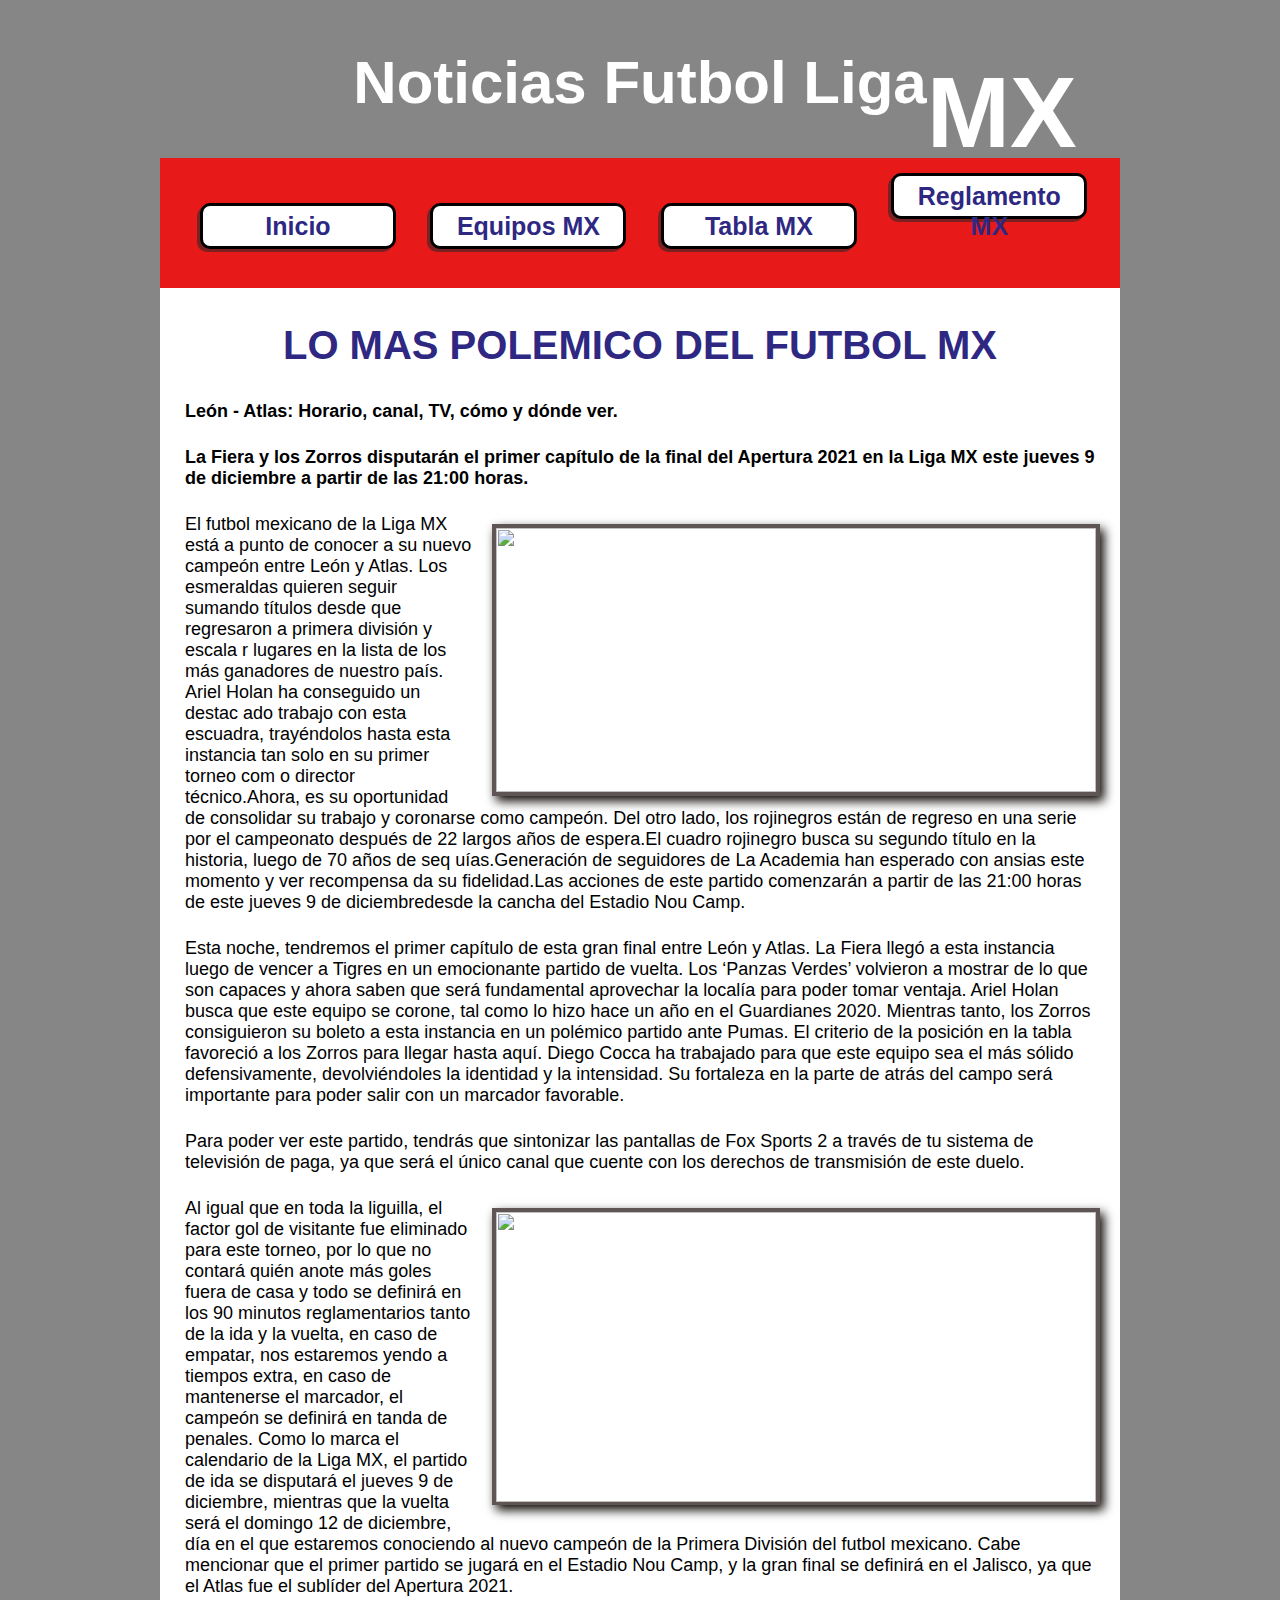
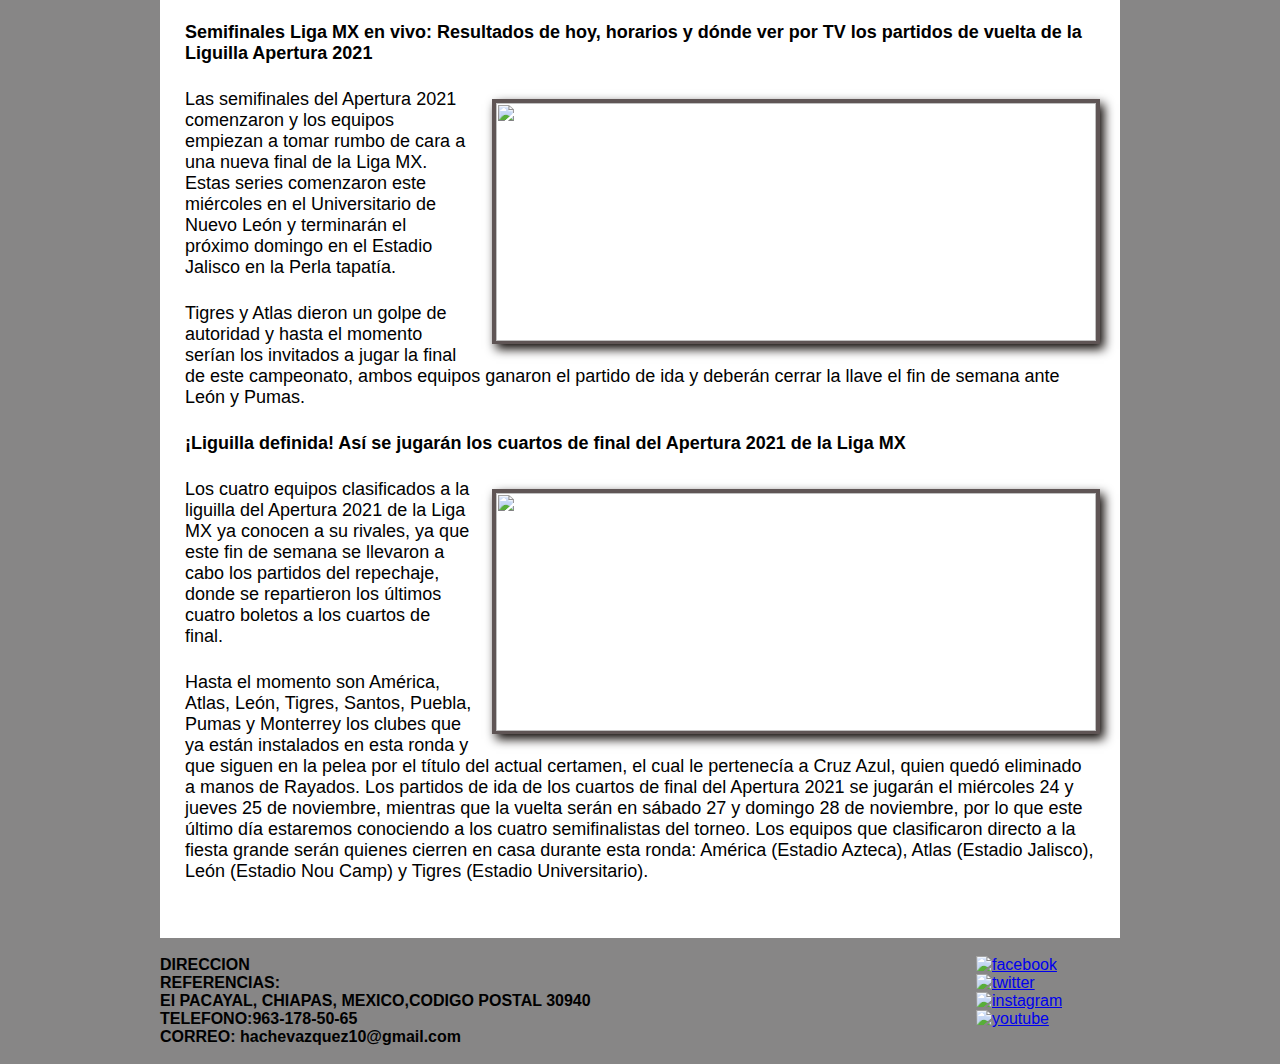
==== noticias.html @ 6e296551 "mi pagina deportiva de pacayal" ====
<!DOCTYPE html>
<html lang="es">

<head>
    <meta charset="UTF-8">
    <meta name="viewport" content="width=device-width, initial-scale=1.0">

    <link rel="stylesheet" type="text/css" href="styles/style.css">    
    <link rel="stylesheet" type="text/css" href="noticias.css">

    <link rel="icon" href="img/logo.ico">

    <title>LIGA MX</title>
</head>

<body>

    <header>
        <div>
            <div id="logo" class="logo"></div>
            <div id="nombre" class="nombre">
                <h1>Noticias Futbol Liga<span class="pix"><span class="pix_gr">MX</span></span></h1>
            </div>
        </div>
    </header>

    <nav id="botonera" style="height:130px;">
        <ul class="botonera">
            <li><a href="index.html">Inicio</a></li>
            <li><a href="equiposligamx.html">Equipos MX</a></li>
            <li><a href="tablaligamx.html">Tabla MX</a></li>
            <li><a href="reglamentoligamx.html">Reglamento MX</a></li>
        </ul>
    </nav>

    <section id="historia">
        <div>
            <h2>LO MAS POLEMICO DEL FUTBOL MX</h2>
            <p><strong>León - Atlas: Horario, canal, TV, cómo y dónde ver.</strong></p>

            <p><strong>La Fiera y los Zorros disputarán el primer capítulo de la final del Apertura 2021
                    en la Liga MX este jueves 9 de diciembre a partir de las 21:00 horas.</strong> </p>

            <div class="imagen_club club_1">
                <img src="images/atlas.jpg" width="600" height="264">
            </div>

            <p>El futbol mexicano de la Liga MX está a punto de conocer a su nuevo campeón entre León y Atlas.
                Los esmeraldas quieren seguir sumando títulos desde que regresaron a primera división y escala
                r lugares en la lista de los más ganadores de nuestro país. Ariel Holan ha conseguido un destac
                ado trabajo con esta escuadra, trayéndolos hasta esta instancia tan solo en su primer torneo com
                o director técnico.Ahora, es su oportunidad de consolidar su trabajo y coronarse como campeón.
                Del otro lado, los rojinegros están de regreso en una serie por el campeonato después de 22 largos
                años de espera.El cuadro rojinegro busca su segundo título en la historia, luego de 70 años de seq
                uías.Generación de seguidores de La Academia han esperado con ansias este momento y ver recompensa
                da su fidelidad.Las acciones de este partido comenzarán a partir de las 21:00 horas de este jueves
                9 de diciembredesde la cancha del Estadio Nou Camp.</p>

            <p>Esta noche, tendremos el primer capítulo de esta gran final entre León y Atlas.
                La Fiera llegó a esta instancia luego de vencer a Tigres en un emocionante partido de vuelta.
                Los ‘Panzas Verdes’ volvieron a mostrar de lo que son capaces y ahora saben que será fundamental
                aprovechar
                la localía para poder tomar ventaja. Ariel Holan busca que este equipo se corone, tal como lo hizo hace
                un
                año en el Guardianes 2020. Mientras tanto, los Zorros consiguieron su boleto a esta instancia en un
                polémico
                partido ante Pumas. El criterio de la posición en la tabla favoreció a los Zorros para llegar hasta
                aquí.
                Diego Cocca ha trabajado para que este equipo sea el más sólido defensivamente, devolviéndoles la
                identidad y la intensidad.
                Su fortaleza en la parte de atrás del campo será importante para poder salir con un marcador favorable.

            </p>

            <p>Para poder ver este partido, tendrás que sintonizar las pantallas de Fox Sports 2 a través de tu sistema
                de televisión de paga,
                ya que será el único canal que cuente con los derechos de transmisión de este duelo.</p>

            <div class="imagen_club club_2">
                <img src="images/leon.jpg" width="600" height="290">
            </div>

            <p>Al igual que en toda la liguilla, el factor gol de visitante fue eliminado para este torneo, por lo que
                no
                contará quién anote más goles fuera de casa y todo se definirá en los 90 minutos reglamentarios tanto de
                la ida y la vuelta, en caso de empatar, nos estaremos yendo a tiempos extra, en caso de mantenerse el
                marcador,
                el campeón se definirá en tanda de penales. Como lo marca el calendario de la Liga MX, el partido de ida
                se disputará el jueves 9 de diciembre, mientras que la vuelta será el domingo 12 de diciembre, día en el
                que estaremos conociendo al nuevo campeón de la Primera División del futbol mexicano. Cabe mencionar que
                el primer partido se jugará en el Estadio Nou Camp, y la gran final se definirá en el Jalisco, ya que el
                Atlas
                fue el sublíder del Apertura 2021.</p>


            <p><strong>Semifinales Liga MX en vivo: Resultados de hoy, horarios y dónde ver por TV los partidos de
                    vuelta de la Liguilla Apertura 2021</strong>
            </p>

            <div class="imagen_club club_3">
                <img src="images/semifinales.png" width="600" height="238">
            </div>

            <p>Las semifinales del Apertura 2021 comenzaron y los equipos empiezan a tomar rumbo de cara
                a una nueva final de la Liga MX. Estas series comenzaron este miércoles en el Universitario
                de Nuevo León y terminarán el próximo domingo en el Estadio Jalisco en la Perla tapatía.</p>

            <p>Tigres y Atlas dieron un golpe de autoridad y hasta el momento serían los invitados a jugar
                la final de este campeonato, ambos equipos ganaron el partido de ida y deberán cerrar la llave
                el fin de semana ante León y Pumas.</p>

            <p><strong>¡Liguilla definida! Así se jugarán los cuartos de final del Apertura 2021 de la Liga MX</strong>
            </p>

            <div class="imagen_club club_3">
                <img src="images/cuartos.jpeg" width="600" height="238">
            </div>
            <p>Los cuatro equipos clasificados a la liguilla del Apertura 2021 de la Liga MX ya conocen a su rivales,
                ya que este fin de semana se llevaron a cabo los partidos del repechaje, donde se repartieron los
                últimos
                cuatro boletos a los cuartos de final.
            </p>

            <p>Hasta el momento son América, Atlas, León, Tigres, Santos, Puebla, Pumas y Monterrey los clubes que ya
                están
                instalados en esta ronda y que siguen en la pelea por el título del actual certamen, el cual le
                pertenecía a
                Cruz Azul, quien quedó eliminado a manos de Rayados. Los partidos de ida de los cuartos de final del
                Apertura 2021 se jugarán el miércoles 24
                y jueves 25 de noviembre, mientras que la vuelta serán en sábado 27 y domingo 28 de noviembre, por lo
                que este último día estaremos conociendo
                a los cuatro semifinalistas del torneo. Los equipos que clasificaron directo a la fiesta grande serán
                quienes cierren en casa durante esta ronda:
                América (Estadio Azteca), Atlas (Estadio Jalisco), León (Estadio Nou Camp) y Tigres (Estadio
                Universitario).</p>

        </div>
    </section>

    <br>

    <footer>

        <div class="leftcontent">

            <strong>DIRECCION</strong><br>
            <strong>REFERENCIAS:</strong><br />
            <strong>El PACAYAL, CHIAPAS, MEXICO,CODIGO POSTAL 30940</strong><br>
            <strong>TELEFONO:963-178-50-65</strong><br>
            <strong>CORREO: hachevazquez10@gmail.com</strong><br>


        </div>
        <a href="https://www.facebook.com/hache.vazlu/" target="_blank"><img src="images/faceb.png" alt="facebook"></a>
        <a href="https://twitter.com/" target="_blank"><img src="images/twitter.png" alt="twitter"></a>
        <a href="https://www.instagram.com/hache_vaz/" target="_blank"><img src="images/instagram.png"
                alt="instagram"></a>
        <a href="https://www.youtube.com/channel/UCe8TAzbKazHrfBgmdf9NY6w" target="_blank"><img src="images/youtube.png"
                alt="youtube"></a>
        <br />
        </div>
        </div>
        </div>
    </footer>


</body>

</html>
---- styles/style.css ----
body {
    background-color: #2928288f;
}

.active {
    color: #e71919 !important;
}

header,
section,
footer {
    width: 960px;
    margin-left: auto;
    margin-right: auto;
}

/**************** header ****************/

header {
    height: 150px;
}

#nombre {
    width: 810px;
    height: 150px;
    text-align: center;
}

.nombre {
    background: url("../img/logo_background_1.png");
    background-size: 100% 100%;
    float: right;
    color: rgb(255, 255, 255);
}

#nombre h1 {
    font-size: 60px;
}

.pix {
    vertical-align: -44px;
}

.pix_gr {
    font-size: 100px;
}

#logo {
    width: 150px;
    height: 150px;
}

.logo {
    float: left;
    background: url("../img/pelotas.png") no-repeat center;
    background-size: 100% 100%;
}

#botonera {
    position: sticky;
    top: 0px;

    margin-top: -16px;
    margin-left: auto;
    margin-right: auto;
    width: 960px;
    height: 80px;
    background-color: #e71919;
    clear: both;
    /*si molesta eliminar */
}

.botonera {
    list-style-type: none;
    padding-bottom: 19px;
}


.botonera li {
    display: inline;
}

.botonera li a {
    display: inline-block;
    margin-top: 15px;
    margin-right: 30px;
    padding: 5px;
    width: 180px;
    height: 30px;
    text-align: center;
    border: 3px solid #000;
    border-radius: 10px;
    text-decoration: none;
    line-height: 30px;
    color: #2e2882;
    font-weight: bold;
    font-size: 25px;
    background-color: #fff;
    box-shadow: -3px 3px 0px #2928288f;
}

.botonera a:hover {
    background-color: #2e2882;
    color: #fff !important;
}

/**************** section ****************/

/**************** footer ****************/

footer {
    height: 100px;
}

#imagen_footer {
    width: 960px;
    height: 100px;
    float: right;
}

#logo_footer {
    width: 100px;
    height: 100px;
}

#nombre_footer {
    width: 860px;
    height: 100px;
    text-align: left;
    text-align: center;
}

.nombre h2 {
    padding-top: 20px;
    font-size: 50px;
    display: inline;
    color: white;
}

#redes {
    width: 130px;
    height: 25px;
    float: right;
    margin-top: 15px;
}

#redes a img {
    width: 25px;
}

/*********************** media ********************/

@media all and (min-width: 600px) and (max-width: 1023px) {


    header,
    section,
    footer {
        width: 580px;
        height: auto;
    }

    /**************** header ****************/

    #nombre {
        width: 480px;
        height: 100px;
    }

    #logo {
        width: 100px;
        height: 100px;
    }

    #nombre h1 {
        font-size: 35px;
    }

    .pix {
        vertical-align: -35px;
    }

    .pix_gr {
        font-size: 75px;
    }

    #botonera {
        margin-top: -66px;
        width: 580px;
        height: 60px;
    }

    .botonera li a {
        margin-top: 5px;
        margin-right: 5px;
        width: 103px;
        font-size: 20px;
    }

    /**************** section ****************/

    /**************** footer ****************/

    #imagen_footer {
        width: 580px;
    }

    #logo_footer {
        width: 80px;
        height: 80px;
    }

    #nombre_footer {
        width: 500px;
        height: 80px;
    }

    .nombre h2 {
        font-size: 36px;
    }

    #redes {
        width: 150px;
        margin-top: -78px;
    }

    #redes a img {
        width: 25px;
        margin-left: 5px;
    }

}

/* fin media 600 a 1023*/

/*//////////////////////////////////////////*/

@media all and (max-width: 599px) {
    /* ---------------> aca  */

    header,
    section,
    footer {
        width: 98%;

    }

    /**************** header ****************/

    /**************** header ****************/

    header {
        height: auto;
    }

    #logo {
        width: 0;
        height: 0;
    }

    .logo {
        float: none;
        background: none;
    }

    #nombre {
        width: 100%;
        height: auto;
        text-align: center;
    }

    .nombre {
        clear: both;
    }

    #nombre h1 {
        font-size: 22px;
    }

    .pix {
        vertical-align: -15px;
    }

    .pix_gr {
        font-size: 39px;
    }

    #botonera {
        position: relative;
        margin-left: none;
        margin-right: none;
        width: 98%;
        height: auto;
        background-color: #e71919;
    }

    .botonera {
        padding-bottom: 15px;
    }


    .botonera li {
        margin: -20px;
    }

    .botonera li a {
        margin-top: 10px;
        padding: 0;
        width: 100%;
        height: 20px;
        text-decoration: none;
        line-height: 15px;
        font-size: 20px;
    }

    /**************** section ****************/

    /**************** footer ****************/

    footer {
        height: 100%;
    }

    #imagen_footer {
        width: 100%;
        height: none;
    }

    #logo_footer {
        margin-top: -100px;
    }

    #nombre_footer {
        width: 100%;
        height: 80px;
    }

    .nombre h2 {
        padding-top: 0;
        font-size: 0;
        display: none;
    }

    #redes {
        width: 100%;
        height: auto;
        float: none;
        margin-top: 20px;
    }

    #redes a img {
        width: 35px;
        margin-left: 20px;
    }
}/* fin media 600*/
---- noticias.css ----
#historia {
    width: 960px;
    height: 2250px;
    background-color: rgb(255, 255, 255);
}

body { 
    font : 85% "Trebuchet MS", Arial, Helvetica, sans-serif; 
    font-size : 16px; 
    background-image : url(images/campo1.jpg); 
    background-repeat : repeat; 
} 
footer{
    align-self: rightcontent;
}

h2 {
    margin-top: 0;
    padding-top: 35px;
    text-align: center;
    font-size: 40px;
    color: #2e2882;
}
p {
    margin: 25px;
    font-size: 18px;
}

.imagen_club {
    width: 600px;
    float: right;
    border: 4px solid rgb(95, 85, 85);
    margin: 10px 20px;
    box-shadow: 4px 5px 10px 0 rgba(10, 5, 2, 3);
}

.club_1 {   
    height: 264px;
}

.club_2 {
    height: 289px;
}

.club_3 {
    height: 237px;
}

#footer a { 
    color : #0000ff; 
    } 
.leftcontent { 
    float : left; 
    text-align : left; 
    width : 85%;     
}
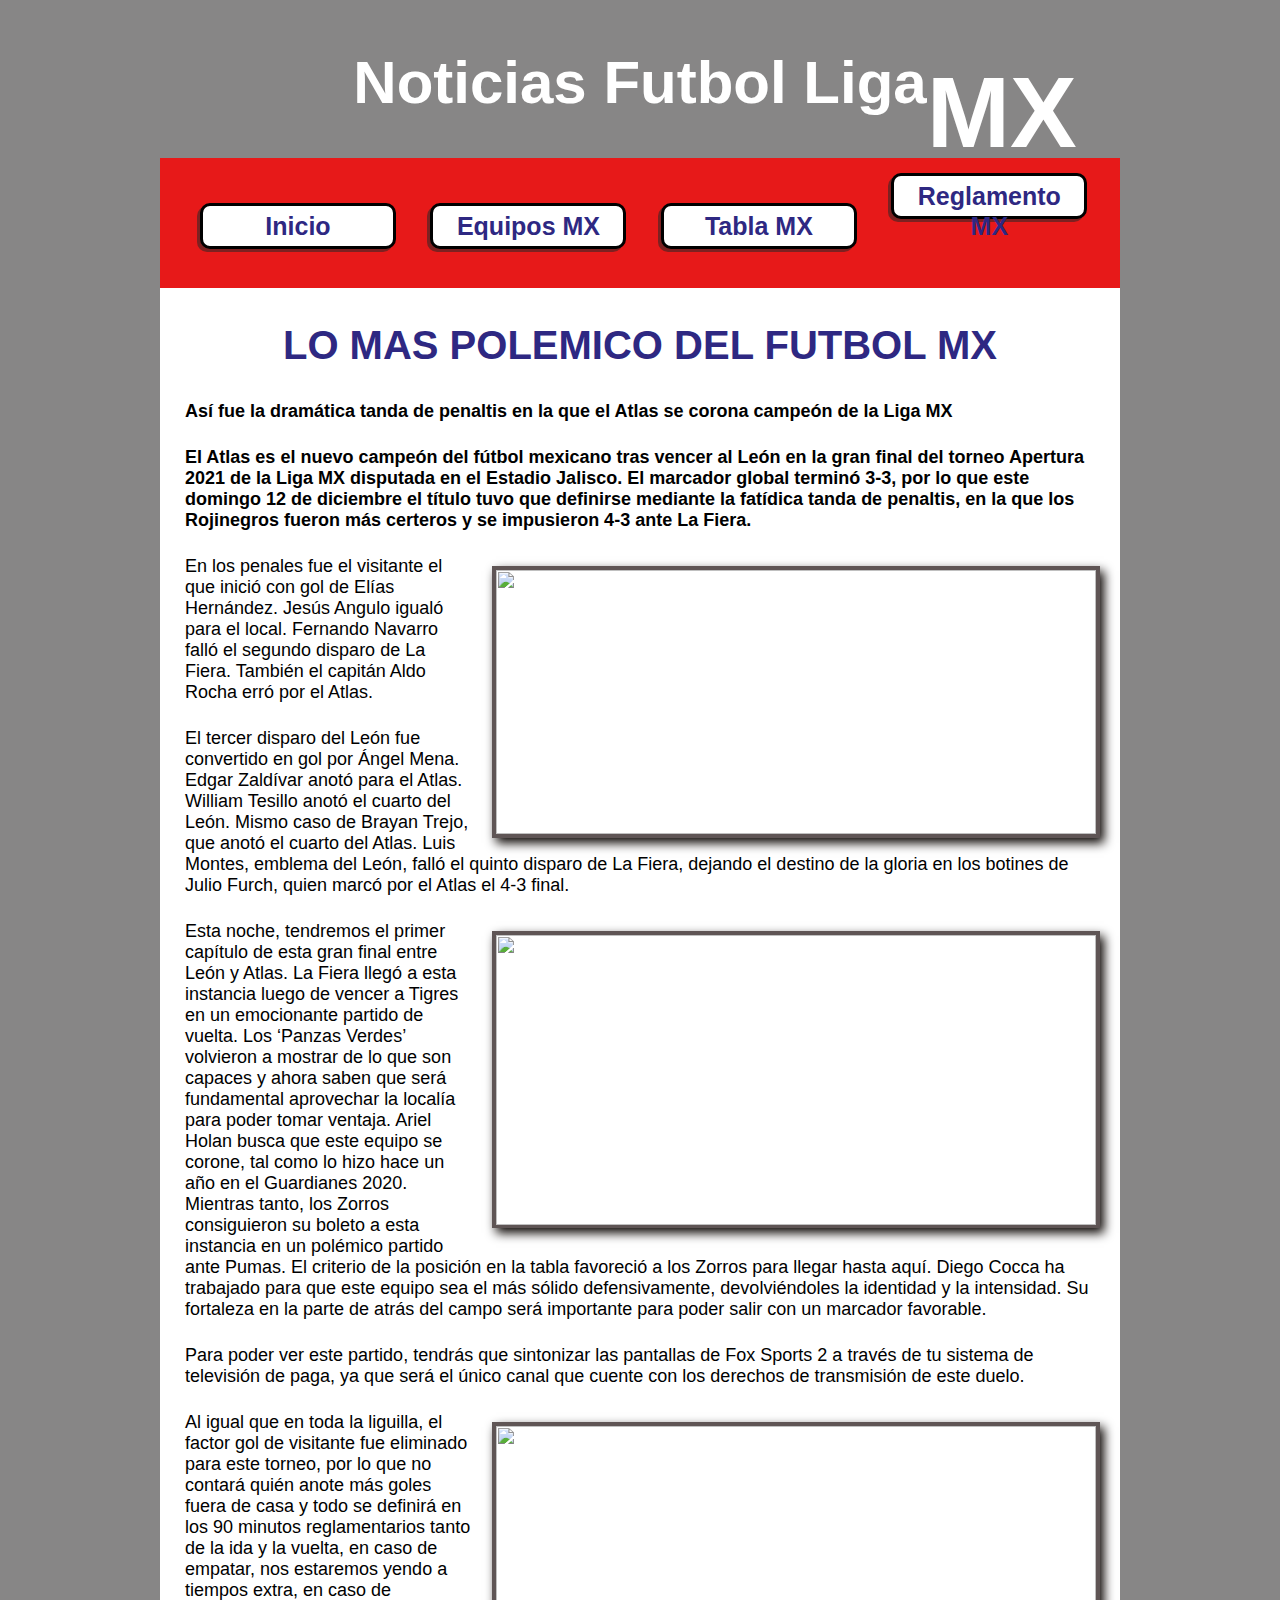
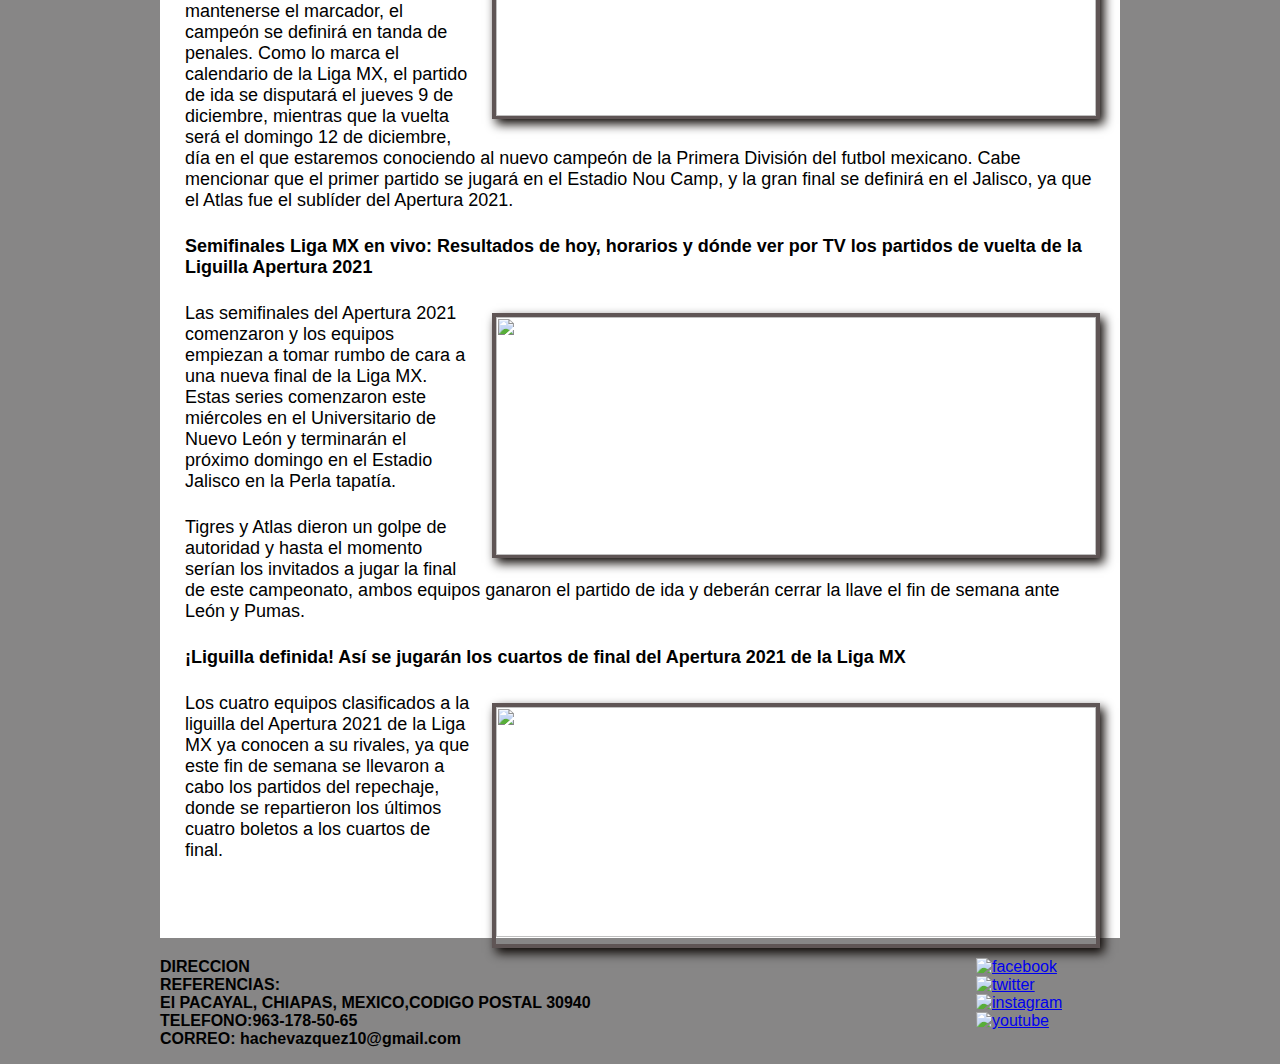
==== commit 6f17e177: "modificaciones en index y noticias" ====
--- a/noticias.html
+++ b/noticias.html
@@ -36,25 +36,29 @@
     <section id="historia">
         <div>
             <h2>LO MAS POLEMICO DEL FUTBOL MX</h2>
-            <p><strong>León - Atlas: Horario, canal, TV, cómo y dónde ver.</strong></p>
+            <p><strong>Así fue la dramática tanda de penaltis en la que el Atlas se corona campeón de la Liga MX</strong></p>
 
-            <p><strong>La Fiera y los Zorros disputarán el primer capítulo de la final del Apertura 2021
-                    en la Liga MX este jueves 9 de diciembre a partir de las 21:00 horas.</strong> </p>
+            <p><strong>El Atlas es el nuevo campeón del fútbol mexicano tras vencer al León en la gran final del torneo Apertura 2021
+                de la Liga MX disputada en el Estadio Jalisco. El marcador global terminó 3-3, por lo que este domingo 12 de diciembre
+                el título tuvo que definirse mediante la fatídica tanda de penaltis, en la que los Rojinegros fueron más certeros
+                y se impusieron 4-3 ante La Fiera.</strong> </p>
 
             <div class="imagen_club club_1">
-                <img src="images/atlas.jpg" width="600" height="264">
+                <img src="images/penal.png" width="600" height="264">
             </div>
 
-            <p>El futbol mexicano de la Liga MX está a punto de conocer a su nuevo campeón entre León y Atlas.
-                Los esmeraldas quieren seguir sumando títulos desde que regresaron a primera división y escala
-                r lugares en la lista de los más ganadores de nuestro país. Ariel Holan ha conseguido un destac
-                ado trabajo con esta escuadra, trayéndolos hasta esta instancia tan solo en su primer torneo com
-                o director técnico.Ahora, es su oportunidad de consolidar su trabajo y coronarse como campeón.
-                Del otro lado, los rojinegros están de regreso en una serie por el campeonato después de 22 largos
-                años de espera.El cuadro rojinegro busca su segundo título en la historia, luego de 70 años de seq
-                uías.Generación de seguidores de La Academia han esperado con ansias este momento y ver recompensa
-                da su fidelidad.Las acciones de este partido comenzarán a partir de las 21:00 horas de este jueves
-                9 de diciembredesde la cancha del Estadio Nou Camp.</p>
+            <p>En los penales fue el visitante el que inició con gol de Elías Hernández. Jesús Angulo igualó para el local.
+                Fernando Navarro falló el segundo disparo de La Fiera. También el capitán Aldo Rocha erró por el Atlas.</p>
+
+            <p>El tercer disparo del León fue convertido en gol por Ángel Mena. Edgar Zaldívar anotó para el Atlas.
+                William Tesillo anotó el cuarto del León. Mismo caso de Brayan Trejo, que anotó el cuarto del Atlas.                
+                Luis Montes, emblema del León, falló el quinto disparo de La Fiera, dejando el destino de la gloria en
+                 los botines de Julio Furch, quien marcó por el Atlas el 4-3 final.
+            </p>            
+
+            <div class="imagen_club club_2">
+                <img src="images/tanda.png" width="600" height="290">
+            </div>
 
             <p>Esta noche, tendremos el primer capítulo de esta gran final entre León y Atlas.
                 La Fiera llegó a esta instancia luego de vencer a Tigres en un emocionante partido de vuelta.
@@ -113,26 +117,13 @@
             </p>
 
             <div class="imagen_club club_3">
-                <img src="images/cuartos.jpeg" width="600" height="238">
+                <img src="images/cuartos.jpeg" width="600" height="230">
             </div>
             <p>Los cuatro equipos clasificados a la liguilla del Apertura 2021 de la Liga MX ya conocen a su rivales,
                 ya que este fin de semana se llevaron a cabo los partidos del repechaje, donde se repartieron los
                 últimos
                 cuatro boletos a los cuartos de final.
             </p>
-
-            <p>Hasta el momento son América, Atlas, León, Tigres, Santos, Puebla, Pumas y Monterrey los clubes que ya
-                están
-                instalados en esta ronda y que siguen en la pelea por el título del actual certamen, el cual le
-                pertenecía a
-                Cruz Azul, quien quedó eliminado a manos de Rayados. Los partidos de ida de los cuartos de final del
-                Apertura 2021 se jugarán el miércoles 24
-                y jueves 25 de noviembre, mientras que la vuelta serán en sábado 27 y domingo 28 de noviembre, por lo
-                que este último día estaremos conociendo
-                a los cuatro semifinalistas del torneo. Los equipos que clasificaron directo a la fiesta grande serán
-                quienes cierren en casa durante esta ronda:
-                América (Estadio Azteca), Atlas (Estadio Jalisco), León (Estadio Nou Camp) y Tigres (Estadio
-                Universitario).</p>
 
         </div>
     </section>
